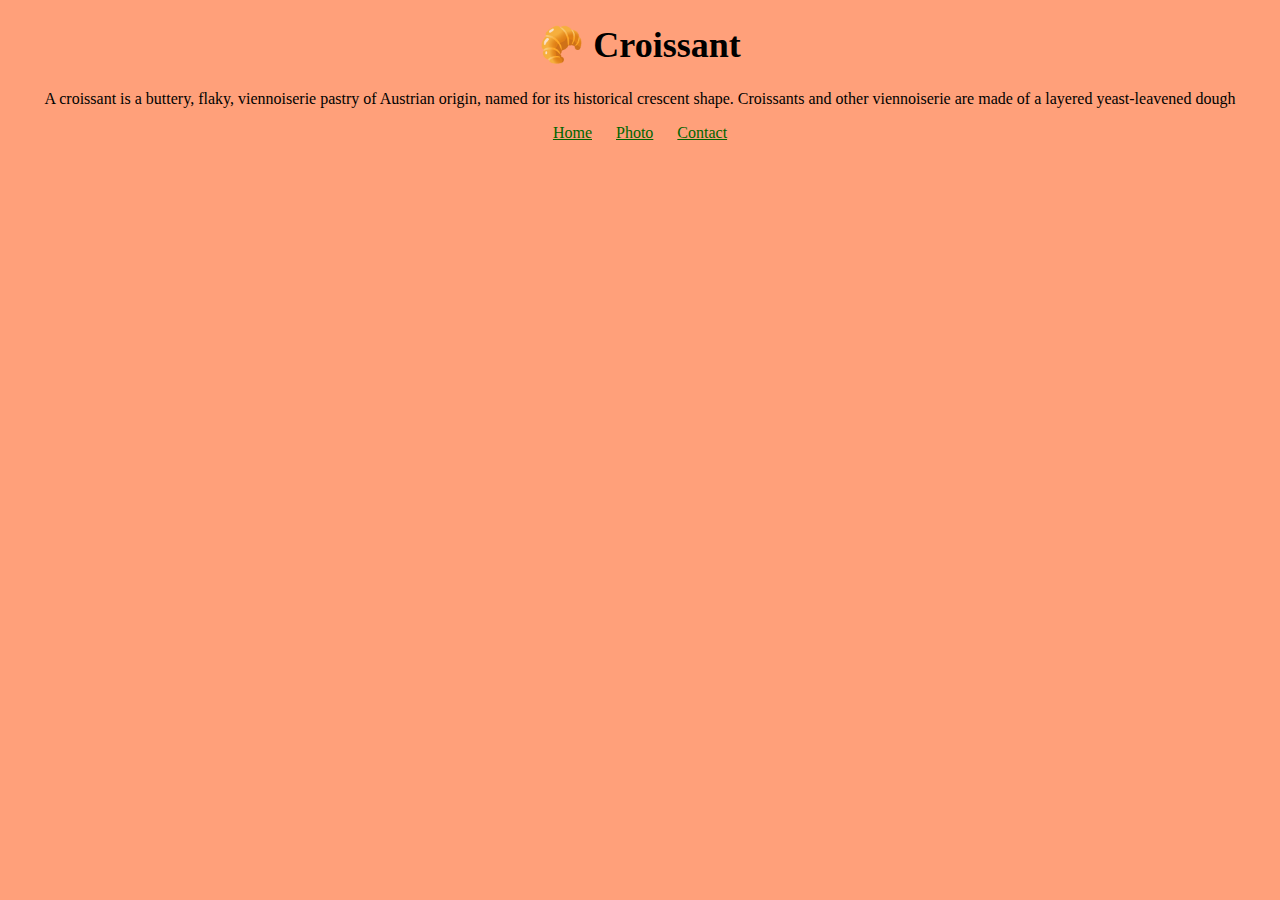
==== index.html @ 275d31ea "added contact page" ====
<!DOCTYPE html>
<html lang="en">
  <head>
    <meta charset="UTF-8" />
    <meta name="viewport" content="width=device-width, initial-scale=1.0" />
    <link href="src/styles.css" rel="stylesheet" type="text/css" />
    <link
      rel="stylesheet"
      href="https://cdn.jsdelivr.net/npm/bootstrap@4.6.2/dist/css/bootstrap.min.css"
      integrity="sha384-xOolHFLEh07PJGoPkLv1IbcEPTNtaed2xpHsD9ESMhqIYd0nLMwNLD69Npy4HI+N"
      crossorigin="anonymous"
    />
    <title>Document</title>
  </head>
  <body>
    <h1>🥐 Croissant</h1>
    <p>
      A croissant is a buttery, flaky, viennoiserie pastry of Austrian origin,
      named for its historical crescent shape. Croissants and other viennoiserie
      are made of a layered yeast-leavened dough
    </p>

    <footer>
      <a href="index.html">Home</a>
      <a href="images/croissant.png">Photo</a>
      <a href="contact.html">Contact</a>
    </footer>
  </body>
</html>
---- src/styles.css ----
body {
  background: rgb(237, 239, 217);
}
h1 {
  text-align: center;
  font-size: 36px;
  text-decoration: solid;
}
p {
  text-align: center;
}
ul {
  inline: block;
}
footer {
  text-align: center;
}
footer a {
  margin: 10px;
  color: darkgreen;
}
body {
  background-color: lightsalmon;
}
.croissant-photo {
  
}
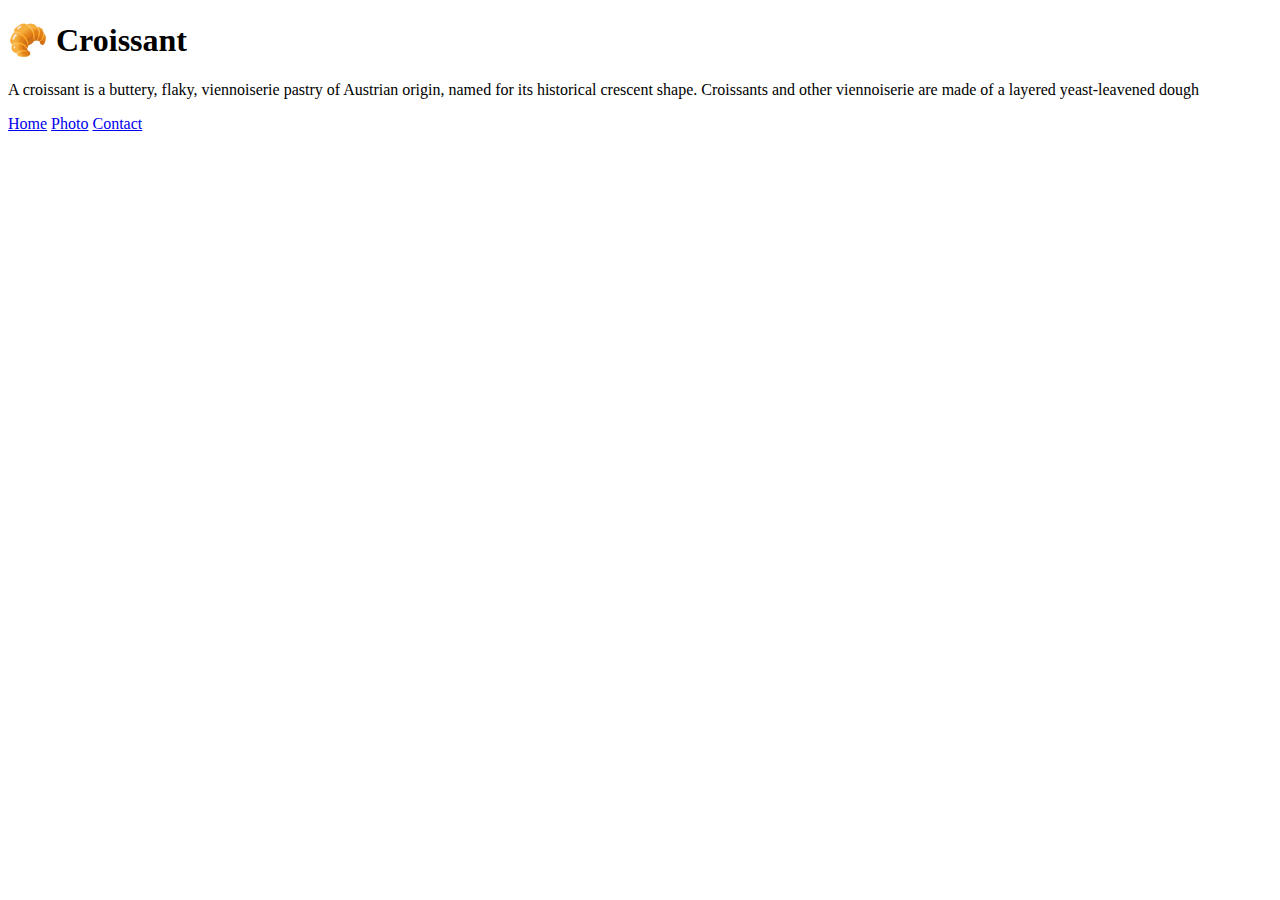
==== commit 8ea102d0: "SEO" ====
--- a/index.html
+++ b/index.html
@@ -3,6 +3,7 @@
   <head>
     <meta charset="UTF-8" />
     <meta name="viewport" content="width=device-width, initial-scale=1.0" />
+    <meta name=""description" content=""A page about croissants"
     <link href="src/styles.css" rel="stylesheet" type="text/css" />
     <link
       rel="stylesheet"
@@ -10,7 +11,7 @@
       integrity="sha384-xOolHFLEh07PJGoPkLv1IbcEPTNtaed2xpHsD9ESMhqIYd0nLMwNLD69Npy4HI+N"
       crossorigin="anonymous"
     />
-    <title>Document</title>
+    <title>Croissant</title>
   </head>
   <body>
     <h1>🥐 Croissant</h1>
